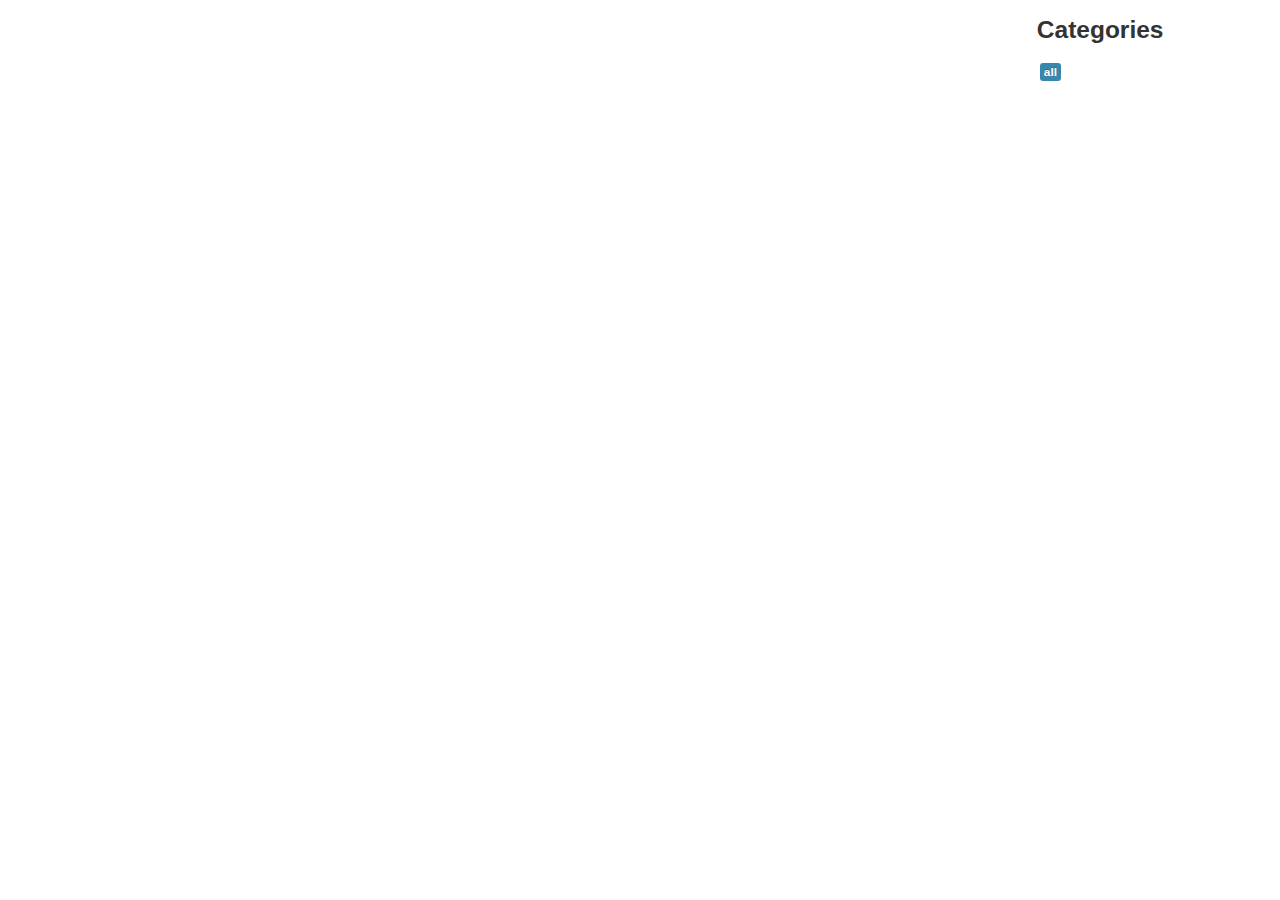
==== Website/index.html @ 97fd8c18 "upload website test data" ====
<!DOCTYPE>
<html>
  <head>
    <meta http-equiv="content-type" content="text/html; charset=utf-8" />
    <title>Made in Jerusalem map</title>

    <style type="text/css">
        body {
            margin: 0;
            padding: 0;
            font-family: Arial;
            font-size: 16px;
        }
        #map {
            float:left;
            width: 80%;
            height: 100%;
        }
        #map img {max-width: none;}
        #map label {width: auto; display:inline;} 

        #ui {
            float:right;
            width: 18%;
            height: 100%;
            padding: 0 1%;
        }

        .map_infowindow {}
            .info_content {}
            .thumb {
                float:left;
                margin: 0 10px 0 0;
            }

        .category_list {}
            .category_list span {margin:3px; cursor:pointer;}
    </style>

    <script src="http://maps.google.com/maps/api/js?v=3&sensor=false&language=en"></script>
    <script src="https://ajax.googleapis.com/ajax/libs/jquery/1.10.2/jquery.min.js"></script>

    <link rel="stylesheet" type="text/css" href="css/bootstrap.min.css">
    <script src="js/bootstrap.min.js"></script>

    <link rel="stylesheet" type="text/css" href="js/nailthumb/jquery.nailthumb.1.1.min.css">
    <script src="js/nailthumb/jquery.nailthumb.1.1.min.js"></script>

    <script type="text/javascript" src="data.php"></script>
    <script type="text/javascript" src="js/markerclusterer_compiled.js"></script>
    <script type="text/javascript" src="js/script.js"></script>
  </head>
  <body>
    <div id="map"></div>
    <div id="ui">
        <h3>Categories</h3>
        <div class="category_list"><span class="label label-info">all</span></div>
    </div>
  </body>
</html>
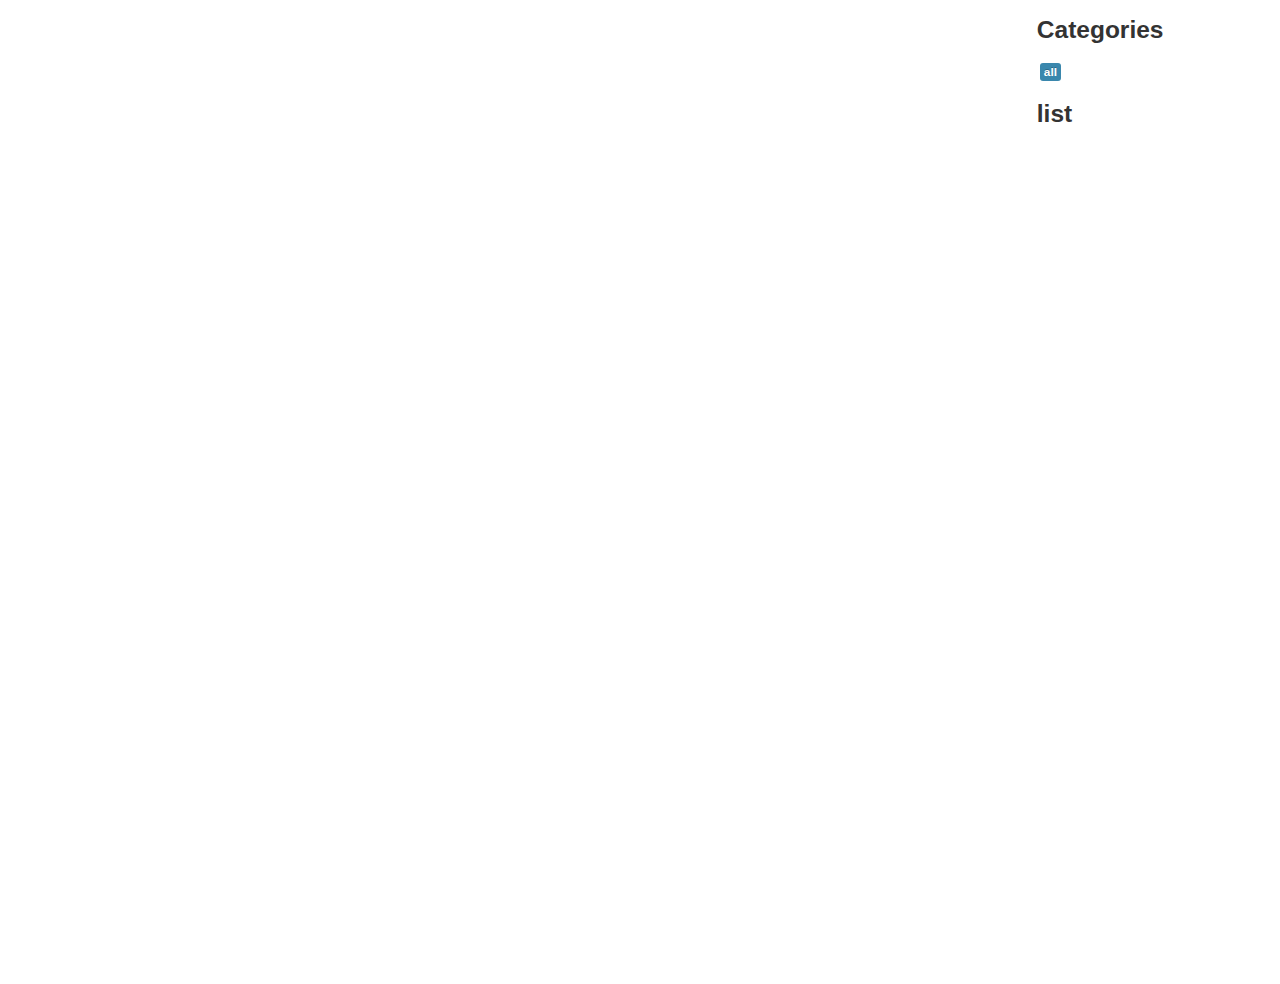
==== commit 0bcd6f91: "changes" ====
--- a/Website/index.html
+++ b/Website/index.html
@@ -17,15 +17,21 @@
             height: 100%;
         }
         #map img {max-width: none;}
-        #map label {width: auto; display:inline;} 
+        #map label {width: auto; display:inline;}
 
         #ui {
             float:right;
             width: 18%;
-            height: 100%;
+            /*height: 100%;*/
             padding: 0 1%;
         }
 
+		#list{
+		float:right;
+		width:18%;
+		height:100%;
+		padding: 0 1%;
+		}
         .map_infowindow {}
             .info_content {}
             .thumb {
@@ -46,9 +52,9 @@
     <link rel="stylesheet" type="text/css" href="js/nailthumb/jquery.nailthumb.1.1.min.css">
     <script src="js/nailthumb/jquery.nailthumb.1.1.min.js"></script>
 
-    <script type="text/javascript" src="data.php"></script>
+    <script type="text/javascript" src="data_mysql.php"></script>
     <script type="text/javascript" src="js/markerclusterer_compiled.js"></script>
-    <script type="text/javascript" src="js/script.js"></script>
+    <script type="text/javascript" src="js/script_mysql.js"></script>
   </head>
   <body>
     <div id="map"></div>
@@ -56,5 +62,9 @@
         <h3>Categories</h3>
         <div class="category_list"><span class="label label-info">all</span></div>
     </div>
+    <div id="list">
+    	<h3>list</h3>
+    	<div class="company_list"><span class="companyname"></span></div>
+    </div>
   </body>
 </html>
